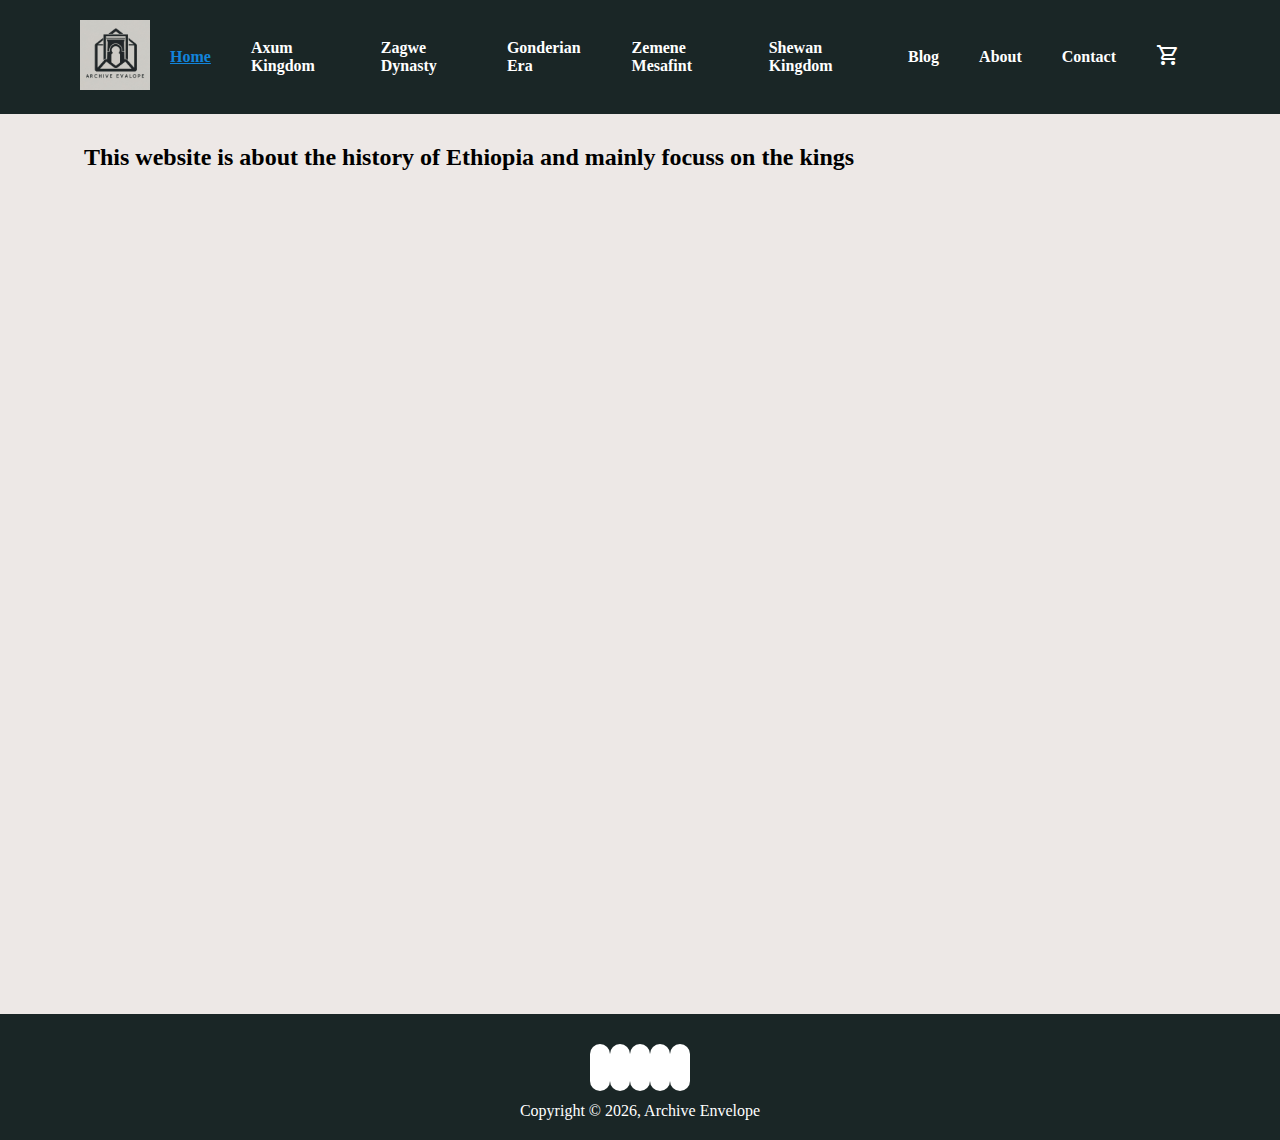
==== about.html @ 1ee8acb7 "first commit" ====
<!DOCTYPE html>
<html lang="en">
<head>
  <meta charset="UTF-8">
  <meta name="viewport" content="width=device-width, initial-scale=1.0">
  <title>about</title>
  <link rel="stylesheet" href="https://fonts.googleapis.com/css2?family=Material+Symbols+Outlined:opsz,wght,FILL,GRAD@20..48,100..700,0..1,-50..200" />
  <link rel="stylesheet" href="https://cdnjs.cloudflare.com/ajax/libs/font-awesome/6.5.1/css/all.min.css" integrity="sha512-DTOQO9RWCH3ppGqcWaEA1BIZOC6xxalwEsw9c2QQeAIftl+Vegovlnee1c9QX4TctnWMn13TZye+giMm8e2LwA==" crossorigin="anonymous" referrerpolicy="no-referrer" />
  <link href="about.css" rel="stylesheet">
</head>
<body>
  <section id="header">
    <a href="#"><img src="images/logoAxum.jpeg" width="70px" height="70px" class="logo" alt="logo"></a>
    <div>
      <ul id="navbar">
        <li><a class="active" href="index.html">Home</a></li>
        <li><a href="Axum.html">Axum Kingdom</a></li>
        <li><a href="zagew.html">Zagwe Dynasty</a></li>
        <li><a href="Gonder.html">Gonderian Era</a></li>
        <li><a href="zemeneMesafint.html">Zemene Mesafint</a></li>
        <li><a href="shewa.html">Shewan Kingdom</a></li>
        <li><a href="blog.html">Blog</a></li>
        <li><a href="about.html">About</a></li>
        <li><a href="contact.html">Contact</a></li>
        <li><a href="cart.html"> <span class="material-symbols-outlined">
          shopping_cart
          </span></a></li>
      </ul>
    </div>
  </section>
  <div class="main">
  <h2>This website is about the history of Ethiopia and mainly focuss on the kings</h2> 
  </div>
  <footer class="footer-container">
      <div class="social-icons">
        <a href=""><i class="fa-brands fa-facebook"></i></a>
        <a href=""><i class="fa-brands fa-twitter"></i></a>
        <a href=""><i class="fa-brands fa-instagram"></i></a>
        <a href=""><i class="fa-brands fa-github"></i></a>
        <a href=""><i class="fa-brands fa-linkedin"></i></a>
      </div>
      <div class="copyright"> <span>Copyright &copy; <script>document.write(new Date().getFullYear());</script>, Archive Envelope</span>
      </div>
  </footer>
</body>
</html>
---- about.css ----
*{
  padding: 0;
  margin: 0;
  box-sizing: border-box;
}
html,body{
  width: 100%;
  height: 100%;
  font-family: 'Times New Roman', Times, serif;
  background-color: rgb(237, 232, 230);
  min-height: 100%;
  flex-direction: column;
}
#header{
  display: flex;
  align-items: center;
  justify-content: space-between;
  padding: 20px 80px;
  background-color:rgba(1, 15, 15, 0.895);
}
#navbar{
  display: flex;
  align-items: center;
  justify-content:center;
}
#navbar li{
  list-style: none;
  padding: 0 20px;
  text-decoration: none;
  position: relative;
}
#navbar li a{
  text-decoration: none;
  font-size: 16px;
  font-weight: 600;
  color: #1a1a1a;
  border-radius: 10%;
  color: white;
}
#navbar li a:hover,
#navbar li a.active{
  color: rgb(18, 132, 219);
  text-decoration: underline;

  }
#navbar li a:active{
  color: green;
}
.main{
  width: 90vw;
  margin: 0 auto;
  padding: 30px 20px;
  min-height: 100%;

}
.footer-container{
  position: relative;
  align-items: center;
  justify-content: space-between;
  padding: 20px;
  background-color:rgba(1, 15, 15, 0.895);
  text-align: center;
  position: relative;
  clear: both;
  margin-top: auto;
  color: white;
}
.social-icons{
  list-style: none;
  display: inline-block;
  margin: 20px;
}
.social-icons a{
  background-color: rgb(255, 255, 255);
  border-radius: 50%;
  color: black;
  padding: 10px;
  border-radius: 60px;
  font-size: 25px;
}
.social-icons a:hover{
  color: rgb(235, 121, 14);
}
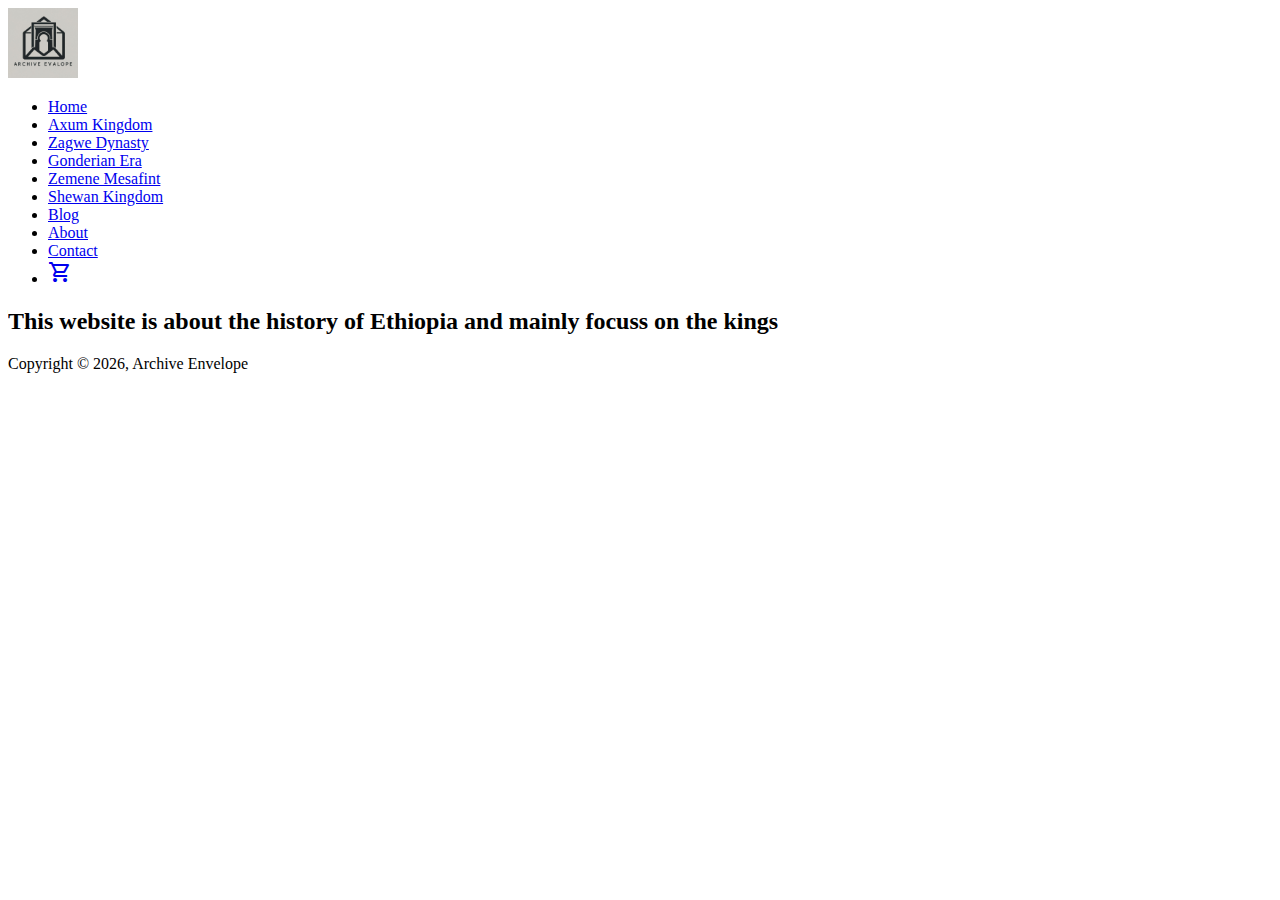
==== commit 0228ec3b: "reconfigure" ====
--- a/about.html
+++ b/about.html
@@ -6,11 +6,11 @@
   <title>about</title>
   <link rel="stylesheet" href="https://fonts.googleapis.com/css2?family=Material+Symbols+Outlined:opsz,wght,FILL,GRAD@20..48,100..700,0..1,-50..200" />
   <link rel="stylesheet" href="https://cdnjs.cloudflare.com/ajax/libs/font-awesome/6.5.1/css/all.min.css" integrity="sha512-DTOQO9RWCH3ppGqcWaEA1BIZOC6xxalwEsw9c2QQeAIftl+Vegovlnee1c9QX4TctnWMn13TZye+giMm8e2LwA==" crossorigin="anonymous" referrerpolicy="no-referrer" />
-  <link href="about.css" rel="stylesheet">
+  <link href="style/about.css" rel="stylesheet">
 </head>
 <body>
   <section id="header">
-    <a href="#"><img src="images/logoAxum.jpeg" width="70px" height="70px" class="logo" alt="logo"></a>
+    <a href="#"><img src="images/image-cart/logoAxum.jpeg" width="70px" height="70px" class="logo" alt="logo"></a>
     <div>
       <ul id="navbar">
         <li><a class="active" href="index.html">Home</a></li>
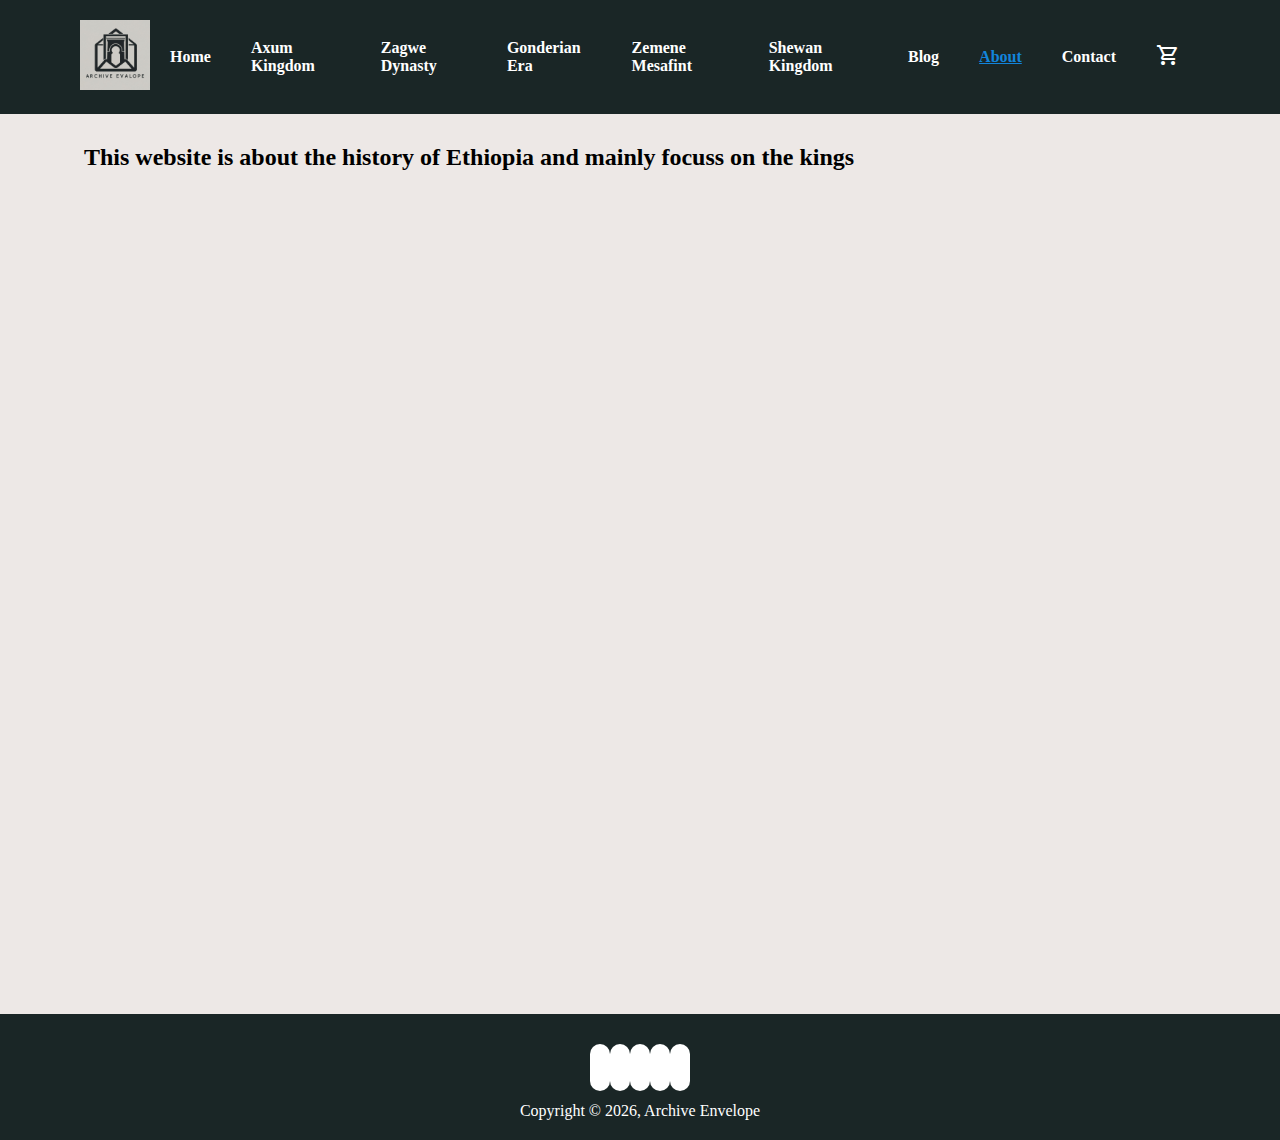
==== commit 799cf13d: "added the active navbar" ====
--- a/about.html
+++ b/about.html
@@ -6,21 +6,21 @@
   <title>about</title>
   <link rel="stylesheet" href="https://fonts.googleapis.com/css2?family=Material+Symbols+Outlined:opsz,wght,FILL,GRAD@20..48,100..700,0..1,-50..200" />
   <link rel="stylesheet" href="https://cdnjs.cloudflare.com/ajax/libs/font-awesome/6.5.1/css/all.min.css" integrity="sha512-DTOQO9RWCH3ppGqcWaEA1BIZOC6xxalwEsw9c2QQeAIftl+Vegovlnee1c9QX4TctnWMn13TZye+giMm8e2LwA==" crossorigin="anonymous" referrerpolicy="no-referrer" />
-  <link href="style/about.css" rel="stylesheet">
+  <link href="about.css" rel="stylesheet">
 </head>
 <body>
   <section id="header">
-    <a href="#"><img src="images/image-cart/logoAxum.jpeg" width="70px" height="70px" class="logo" alt="logo"></a>
+    <a href="#"><img src="images/logoAxum.jpeg" width="70px" height="70px" class="logo" alt="logo"></a>
     <div>
       <ul id="navbar">
-        <li><a class="active" href="index.html">Home</a></li>
+        <li><a href="index.html">Home</a></li>
         <li><a href="Axum.html">Axum Kingdom</a></li>
         <li><a href="zagew.html">Zagwe Dynasty</a></li>
         <li><a href="Gonder.html">Gonderian Era</a></li>
         <li><a href="zemeneMesafint.html">Zemene Mesafint</a></li>
         <li><a href="shewa.html">Shewan Kingdom</a></li>
         <li><a href="blog.html">Blog</a></li>
-        <li><a href="about.html">About</a></li>
+        <li><a class="active" href="about.html">About</a></li>
         <li><a href="contact.html">Contact</a></li>
         <li><a href="cart.html"> <span class="material-symbols-outlined">
           shopping_cart
--- a/about.css
+++ b/about.css
@@ -0,0 +1,83 @@
+*{
+  padding: 0;
+  margin: 0;
+  box-sizing: border-box;
+}
+html,body{
+  width: 100%;
+  height: 100%;
+  font-family: 'Times New Roman', Times, serif;
+  background-color: rgb(237, 232, 230);
+  min-height: 100%;
+  flex-direction: column;
+}
+#header{
+  display: flex;
+  align-items: center;
+  justify-content: space-between;
+  padding: 20px 80px;
+  background-color:rgba(1, 15, 15, 0.895);
+}
+#navbar{
+  display: flex;
+  align-items: center;
+  justify-content:center;
+}
+#navbar li{
+  list-style: none;
+  padding: 0 20px;
+  text-decoration: none;
+  position: relative;
+}
+#navbar li a{
+  text-decoration: none;
+  font-size: 16px;
+  font-weight: 600;
+  color: #1a1a1a;
+  border-radius: 10%;
+  color: white;
+}
+#navbar li a:hover,
+#navbar li a.active{
+  color: rgb(18, 132, 219);
+  text-decoration: underline;
+
+  }
+#navbar li a:active{
+  color: green;
+}
+.main{
+  width: 90vw;
+  margin: 0 auto;
+  padding: 30px 20px;
+  min-height: 100%;
+
+}
+.footer-container{
+  position: relative;
+  align-items: center;
+  justify-content: space-between;
+  padding: 20px;
+  background-color:rgba(1, 15, 15, 0.895);
+  text-align: center;
+  position: relative;
+  clear: both;
+  margin-top: auto;
+  color: white;
+}
+.social-icons{
+  list-style: none;
+  display: inline-block;
+  margin: 20px;
+}
+.social-icons a{
+  background-color: rgb(255, 255, 255);
+  border-radius: 50%;
+  color: black;
+  padding: 10px;
+  border-radius: 60px;
+  font-size: 25px;
+}
+.social-icons a:hover{
+  color: rgb(235, 121, 14);
+}